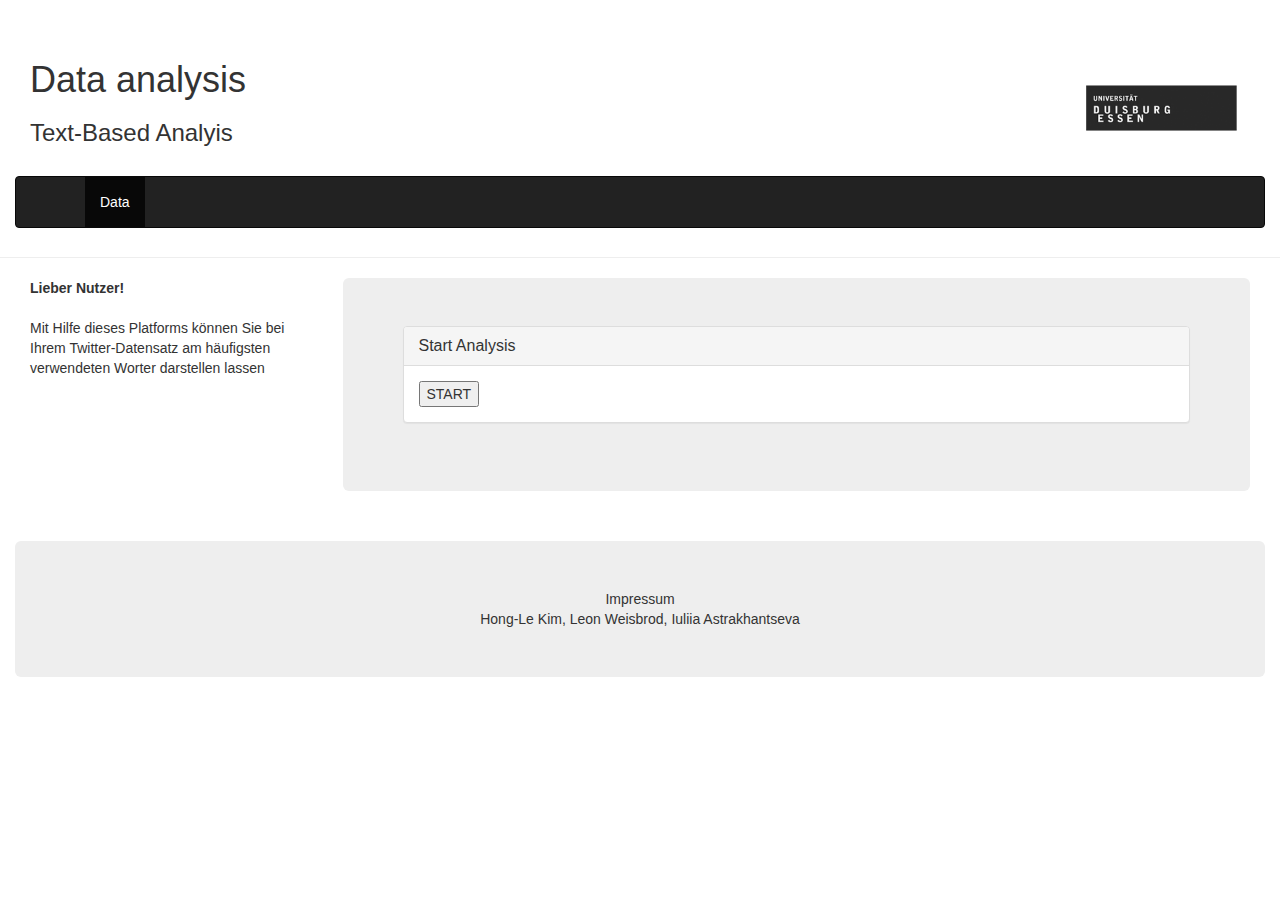
==== de.unidue.langtech.teaching.pp.juleho/WebContent/Startseite.html @ 5f462912 "v003" ====
﻿<!DOCTYPE html>
<html lang="de">
<head>
<meta charset="utf-8" />
<title>Praxisprojekt WS 17/18 - Textanalysewerkzeuge</title>

<link rel="stylesheet" href="bootstrap.min.css">


<link rel="stylesheet" type="text/css" href="style.css">
<script src="gaeste.js"></script>
<script src="Gaeste.jsp"></script>
</head>

<body>
<header class="container-fluid page-header">
<div class="col-sm-10">
<h1>Data analysis</h1>
<h3>Text-Based Analyis</h3>
</div>
<img class="col-sm-2" src="uni_logo2.png">

<nav class="col-sm-12 navbar navbar-inverse">
    <div class="container">
      <div class="navbar-header">
        <button type="button" class="navbar-toggle collapsed" data-toggle="collapse" data-target="#navbar" aria-expanded="false" aria-controls="navbar">
          <span class="sr-only">Toggle navigation</span>
          <span class="icon-bar"></span>
          <span class="icon-bar"></span>
          <span class="icon-bar"></span>
          <span class="icon-bar"></span>
        </button>
      </div>
      <div id="navbar" class="navbar-collapse collapse">
        <ul class="nav navbar-nav">
		  <li class="active"><a href="Startseite2.html">Data</a></li>
		  
       
	      </ul>
      </div><!--/.nav-collapse -->
    </div>
  </nav>
</header>

<main class="container-fluid">
<aside class="col-sm-3 sidebar-module sidebar-module-inset">
<b>Lieber Nutzer!</b>
<br>
<br>Mit Hilfe dieses Platforms können Sie bei Ihrem Twitter-Datensatz am häufigsten verwendeten Worter darstellen lassen<br>
</aside>
<article class="blog-main blog-sidebar col-sm-9">
<section class="jumbotron">

  </div>
  <div class="panel panel-default">
    <div class="panel-heading">
      <h4 class="panel-title">
        <a data-toggle="collapse" data-parent="#accordion" href="#collapse3">
          Start Analysis
        </a>
      </h4>
    </div>
    <div id="collapse3" class="panel-collapse collapse in">
      <div class="panel-body">
	  <form action = "TestServlet" method = "post">
		<input type="submit" value="START" />
		</form>
		
	</div>
    </div>
	

</section>
 
<br>
</article>

</main>

<footer class="footer container-fluid">
<div class="jumbotron col-sm-12 text-center">
Impressum <br>
Hong-Le Kim, Leon Weisbrod, Iuliia Astrakhantseva
</div>
</footer>
</body>
</html>
---- de.unidue.langtech.teaching.pp.juleho/WebContent/style.css ----
header img {
    max-height: 5cm;
}

body img {
  max-width: 10cm;
}

dialog{
  text-align: center;
}

#main_video{
  width: 50%;
}

nav{
  color: #66c2ff;
}
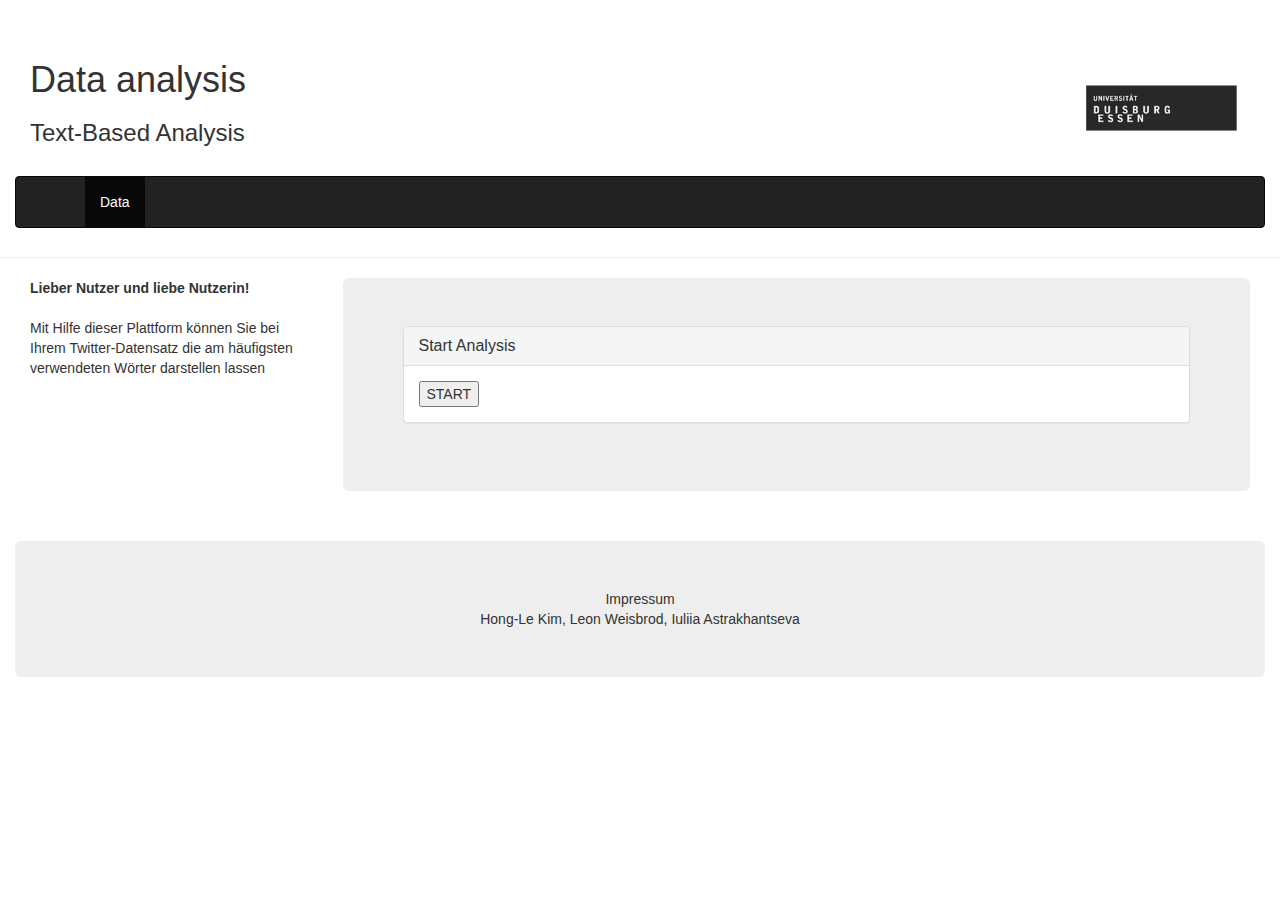
==== commit 1f93fecc: "v004" ====
--- a/de.unidue.langtech.teaching.pp.juleho/WebContent/Startseite.html
+++ b/de.unidue.langtech.teaching.pp.juleho/WebContent/Startseite.html
@@ -16,7 +16,7 @@
 <header class="container-fluid page-header">
 <div class="col-sm-10">
 <h1>Data analysis</h1>
-<h3>Text-Based Analyis</h3>
+<h3>Text-Based Analysis</h3>
 </div>
 <img class="col-sm-2" src="uni_logo2.png">
 
@@ -33,7 +33,7 @@
       </div>
       <div id="navbar" class="navbar-collapse collapse">
         <ul class="nav navbar-nav">
-		  <li class="active"><a href="Startseite2.html">Data</a></li>
+		  <li class="active"><a href="Startseite.html">Data</a></li>
 		  
        
 	      </ul>
@@ -44,9 +44,9 @@
 
 <main class="container-fluid">
 <aside class="col-sm-3 sidebar-module sidebar-module-inset">
-<b>Lieber Nutzer!</b>
+<b>Lieber Nutzer und liebe Nutzerin!</b>
 <br>
-<br>Mit Hilfe dieses Platforms können Sie bei Ihrem Twitter-Datensatz am häufigsten verwendeten Worter darstellen lassen<br>
+<br>Mit Hilfe dieser Plattform können Sie bei Ihrem Twitter-Datensatz die am häufigsten verwendeten Wörter darstellen lassen<br>
 </aside>
 <article class="blog-main blog-sidebar col-sm-9">
 <section class="jumbotron">
@@ -68,7 +68,7 @@
 		
 	</div>
     </div>
-	
+	</div>
 
 </section>
  
